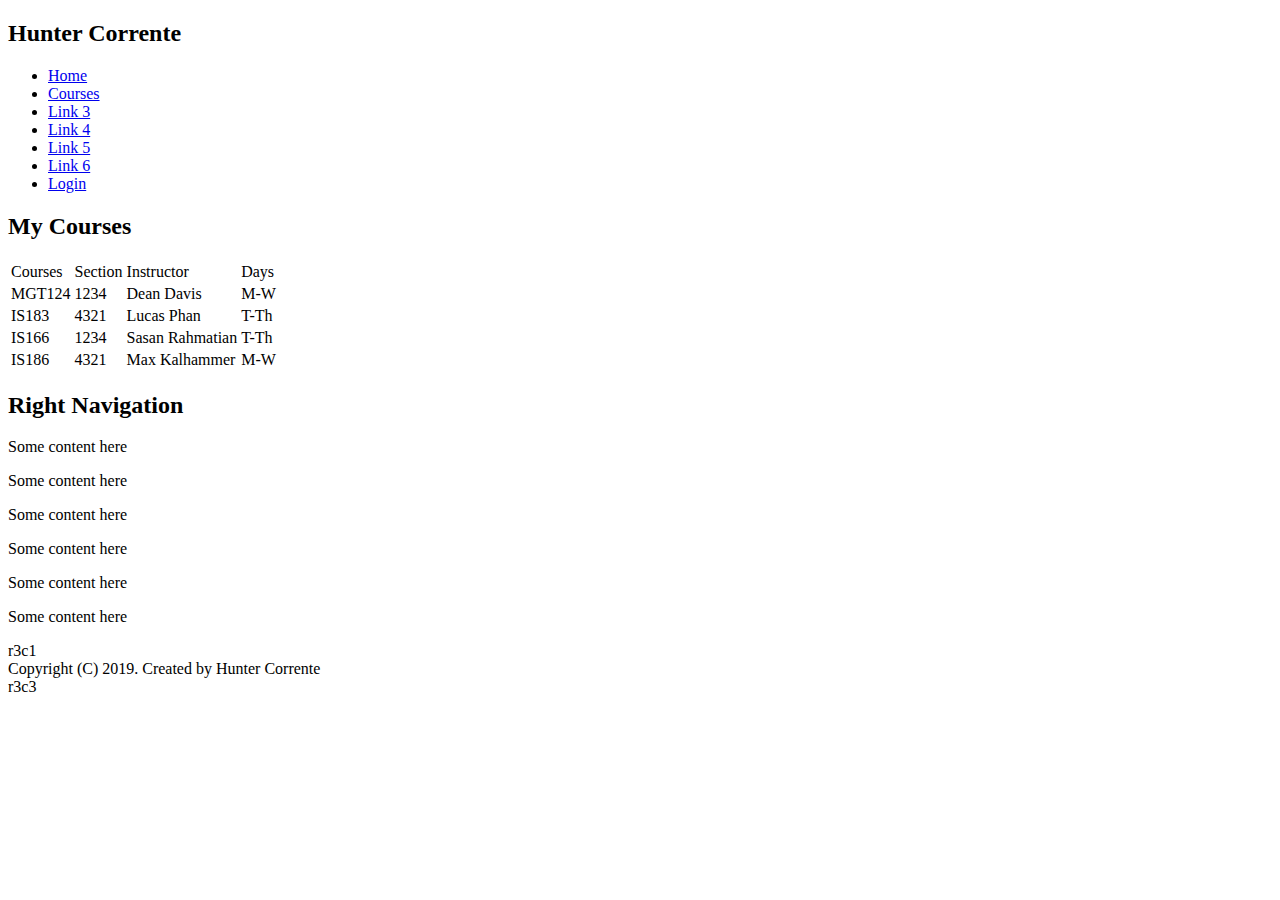
==== courses.html @ 3b507d0e "changing css" ====
<!DOCTYPE html>
<html>

<head>
  <title>Courses</title>
  <link rel="stylesheet" href="./css/courses.css">
</head>

<body class="main-container-grid">
  <div class="r1 box-shadow">
    <h2 class="logo-name">Hunter Corrente</h2>
    <div>
      
    </div>
    <div>
      
    </div>
  </div>
  <div class="r2 box-shadow">
    <div class="r2c1">
      <ul class="left-nav">
        <li><a href="./index.html">Home</a></li>
        <li><a href="./courses.html">Courses</a></li>
        <li><a href="#">Link 3</a></li>
        <li><a href="#">Link 4</a></li>
        <li><a href="#">Link 5</a></li>
        <li><a href="#">Link 6</a></li>
        <li><a href="./login.html">Login</a></li>
      </ul>
    </div>
    <div class="r2c2">
      <h2 class="sub-heading">My Courses</h2>
      <table class="course-table">
        <thead>
          <tr>
            <td>Courses</td>
            <td>Section</td>
            <td>Instructor</td>
            <td>Days</td>
          </tr>
        </thead>
        <tbody>
          <tr>
            <td>MGT124</td>
            <td>1234</td>
            <td>Dean Davis</td>
            <td>M-W</td>
          </tr>
          <tr>
            <td>IS183</td>
            <td>4321</td>
            <td>Lucas Phan</td>
            <td>T-Th</td>
          </tr>
          <tr>
            <td>IS166</td>
            <td>1234</td>
            <td>Sasan Rahmatian</td>
            <td>T-Th</td>
          </tr>
          <tr>
            <td>IS186</td>
            <td>4321</td>
            <td>Max Kalhammer</td>
            <td>M-W</td>
          </tr>
        </tbody>
      </table>
    </div>
    <div class="r2c3">
      <h2 class="nav-heading">Right Navigation</h2>
      <p>Some content here</p>
      <p>Some content here</p>
      <p>Some content here</p>
      <p>Some content here</p>
      <p>Some content here</p>
      <p>Some content here</p>
    </div>
  </div>
  <div class="r3">
    <div>
      r3c1
    </div>
    <div class="copyright-text">
      Copyright (C) 2019. Created by Hunter Corrente
    </div>
    <div>
      r3c3
    </div>
  </div>
</body>

</html>
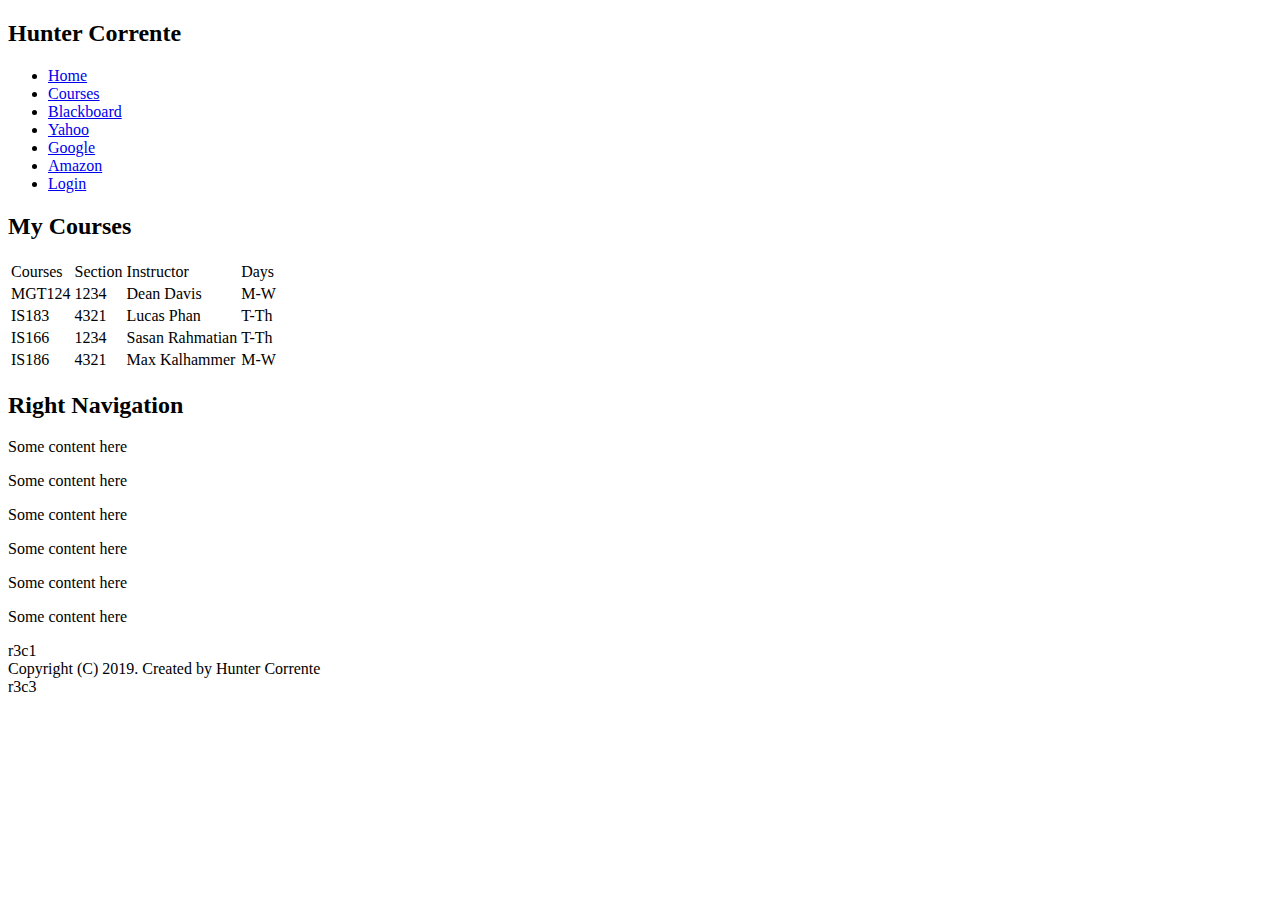
==== commit dbe6b0b8: "html changes" ====
--- a/courses.html
+++ b/courses.html
@@ -21,10 +21,10 @@
       <ul class="left-nav">
         <li><a href="./index.html">Home</a></li>
         <li><a href="./courses.html">Courses</a></li>
-        <li><a href="#">Link 3</a></li>
-        <li><a href="#">Link 4</a></li>
-        <li><a href="#">Link 5</a></li>
-        <li><a href="#">Link 6</a></li>
+        <li><a href="https://www.fresnostate.edu/academics/blackboard/">Blackboard</a></li>
+        <li><a href="https://www.yahoo.com/">Yahoo</a></li>
+        <li><a href="https://google.com" target="_blank">Google</a></li>
+        <li> <a href="https://www.amazon.com/" target="_blank">Amazon</a></li>
         <li><a href="./login.html">Login</a></li>
       </ul>
     </div>
